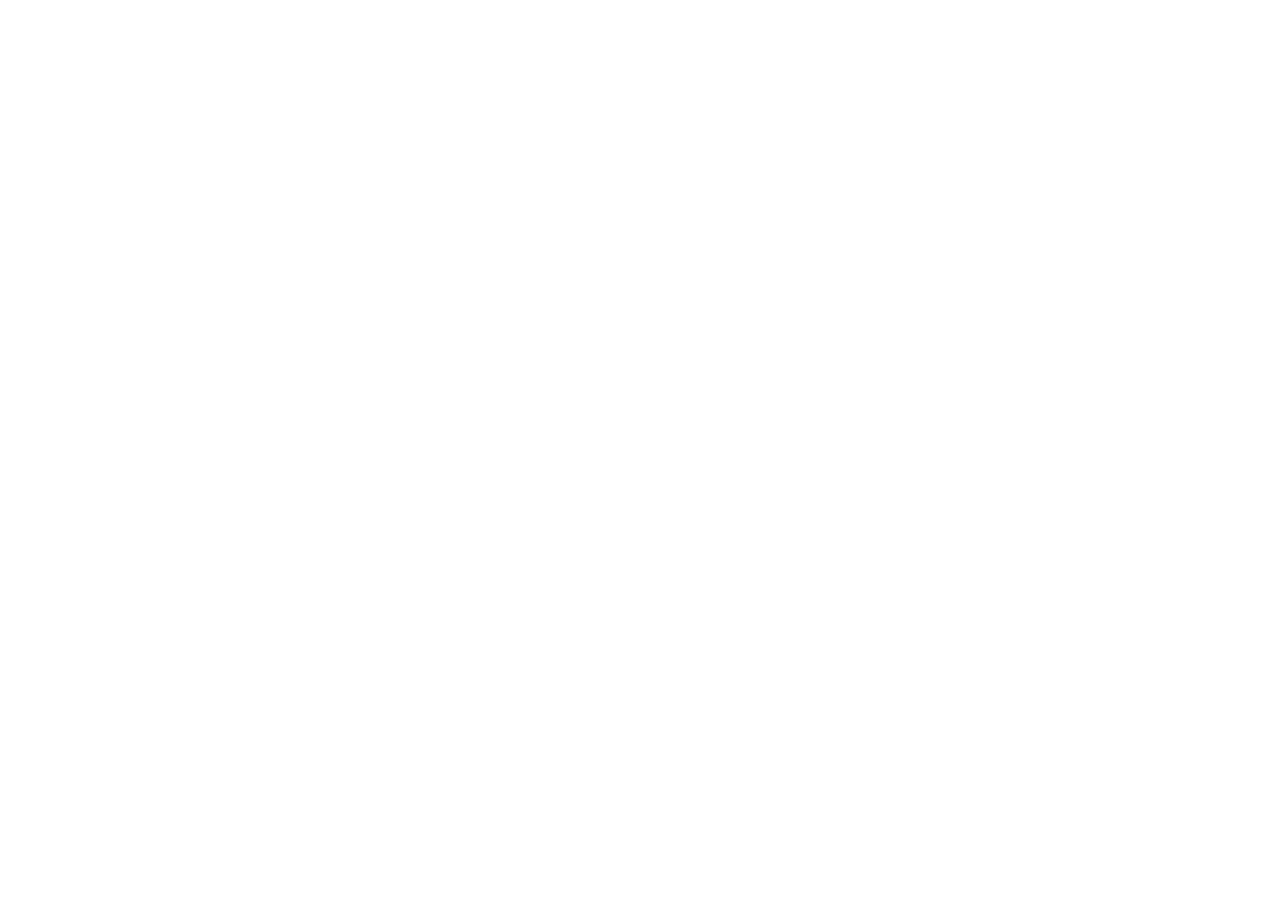
==== src/Pages/Montar_pc/index.html @ 20a22a96 "feat:Criando tela montar pc" ====
<!DOCTYPE html>
<html lang="pt-br">
<head>
   <link rel="stylesheet" href="./style.css">
    <meta charset="UTF-8">
    <meta http-equiv="X-UA-Compatible" content="IE=edge">
    <meta name="viewport" content="width=device-width, initial-scale=1.0">
    <title>Projeto</title>
</head>
<body>
    

 <script src="./index.js"></script>   
</body>
</html>
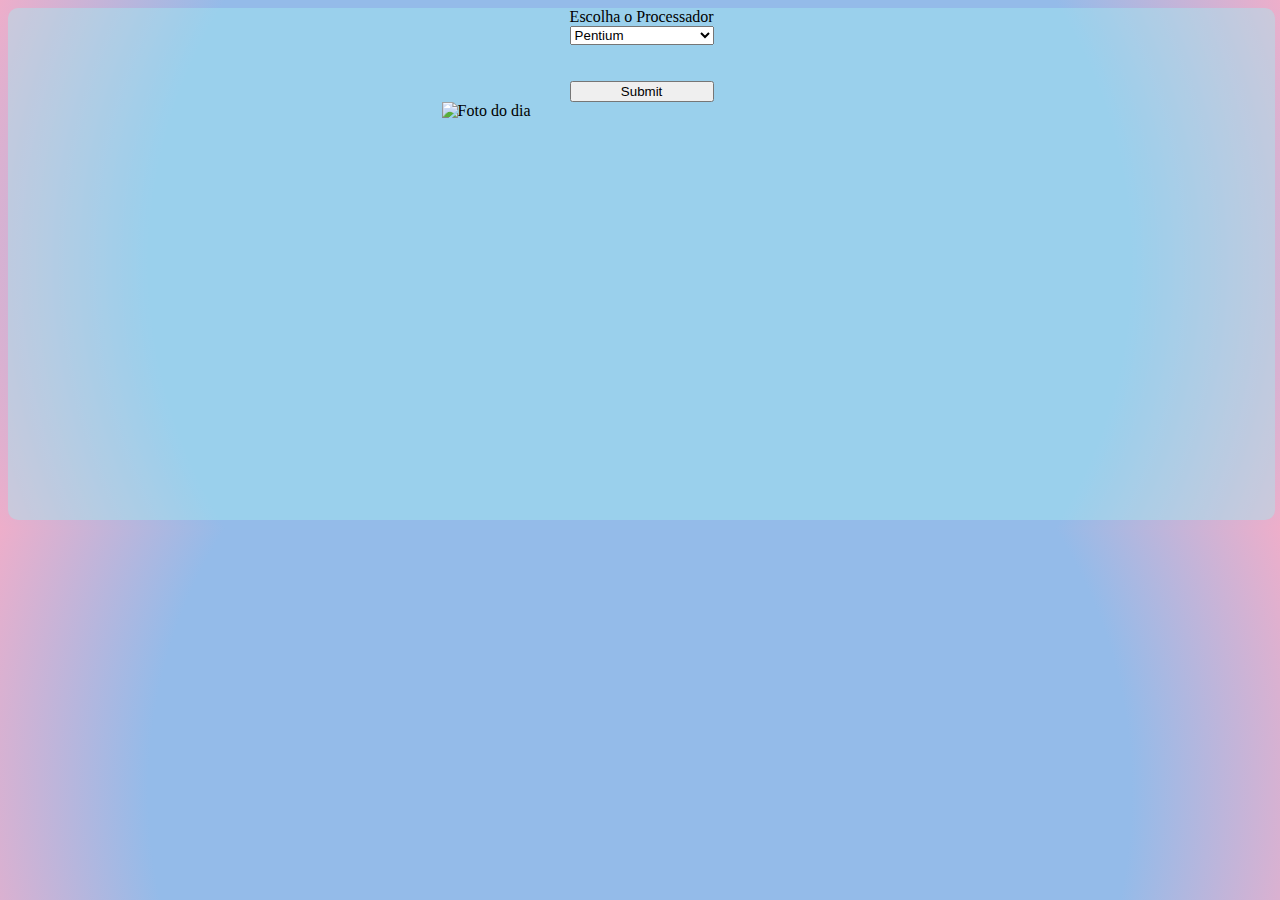
==== commit b7bcaca3: "perf:Modficantion in the mode of change the images" ====
--- a/src/Pages/Montar_pc/index.html
+++ b/src/Pages/Montar_pc/index.html
@@ -2,14 +2,76 @@
 <html lang="pt-br">
 <head>
    <link rel="stylesheet" href="./style.css">
-    <meta charset="UTF-8">
+    
+   <meta charset="UTF-8">
     <meta http-equiv="X-UA-Compatible" content="IE=edge">
     <meta name="viewport" content="width=device-width, initial-scale=1.0">
     <title>Projeto</title>
 </head>
 <body>
     
+    <div class="background">
+        <div class="processador">
+
+        </div>
+        <div class="PROCESSADOR_DIV">
+            <form >
+                <label  for="processador">Escolha o Processador</label>
+                <select onchange="change_image()" name="processador" id="processador">
+                  <optgroup label="Intel">
+                    <option value="1">Pentium</option>
+                    <option value="2">I3</option>
+                    <option value="3">I5</option>
+                    <option value="4">I7</option>
+                    <option value="5">I9</option>
+                  </optgroup>
+                  <optgroup label="AMD">
+                    <option value="Ryzen3">Ryzen 3</option>
+                    <option value="Ryzen5">Ryzen 5</option>
+                    <option value="Ryzen7">Ryzen 7</option>
+                    <option value="Ryzen9">Ryzen 9</option>
+
+                  </optgroup>
+                </select>
+              
+                <br><br>
+                <input  id="enviar"type="submit" value="Submit">
+                  
+            </form>
+            
+          </div>
+        
+          <div id="foto">
+            <img id="img" src="/assets/Processador/PROCESSADOR.png" alt="Foto do dia">
+        </div>  
+         <div class="MAE_DIV">
+
+        </div>  
+          <div class="RAM">
+
+        </div>
+        <div class="VIDEO">
+
+        </div>
+        <div class="HDSSD">
+
+        </div>
+        <div class="GABINETE">
+
+        </div>
+        <div class="FONTE">
+
+        </div>
+        <div class="MONITOR">
+
+        </div>
+        <div class="VERIFICAR">
+
+        </div>
+
+    </div>
 
  <script src="./index.js"></script>   
+ <script src="https://ajax.googleapis.com/ajax/libs/jquery/3.6.1/jquery.min.js"></script>
 </body>
 </html>--- a/src/Pages/Montar_pc/style.css
+++ b/src/Pages/Montar_pc/style.css
@@ -0,0 +1,37 @@
+*{
+   
+}
+body{
+  
+    background: radial-gradient(circle, rgba(148,187,233,1) 71%, rgba(238,174,202,1) 100%, rgba(148,187,233,1) 100%);
+}
+.background{
+
+    width:99vw;
+    height:40vw;
+    background-color:  rgba(162, 237, 240, 0.425) ;
+    border-radius: 10px;
+   flex-direction: column;
+
+}
+.PROCESSADOR_DIV{
+display: flex;
+flex-direction: row;
+justify-content: center;
+flex-direction: row;
+}
+
+form{
+    display: flex;
+    flex-direction: column;
+}
+#foto{
+    display: flex;
+justify-content: center;    
+
+}
+
+#img{
+    width: 400px;
+    height: fit-content;
+}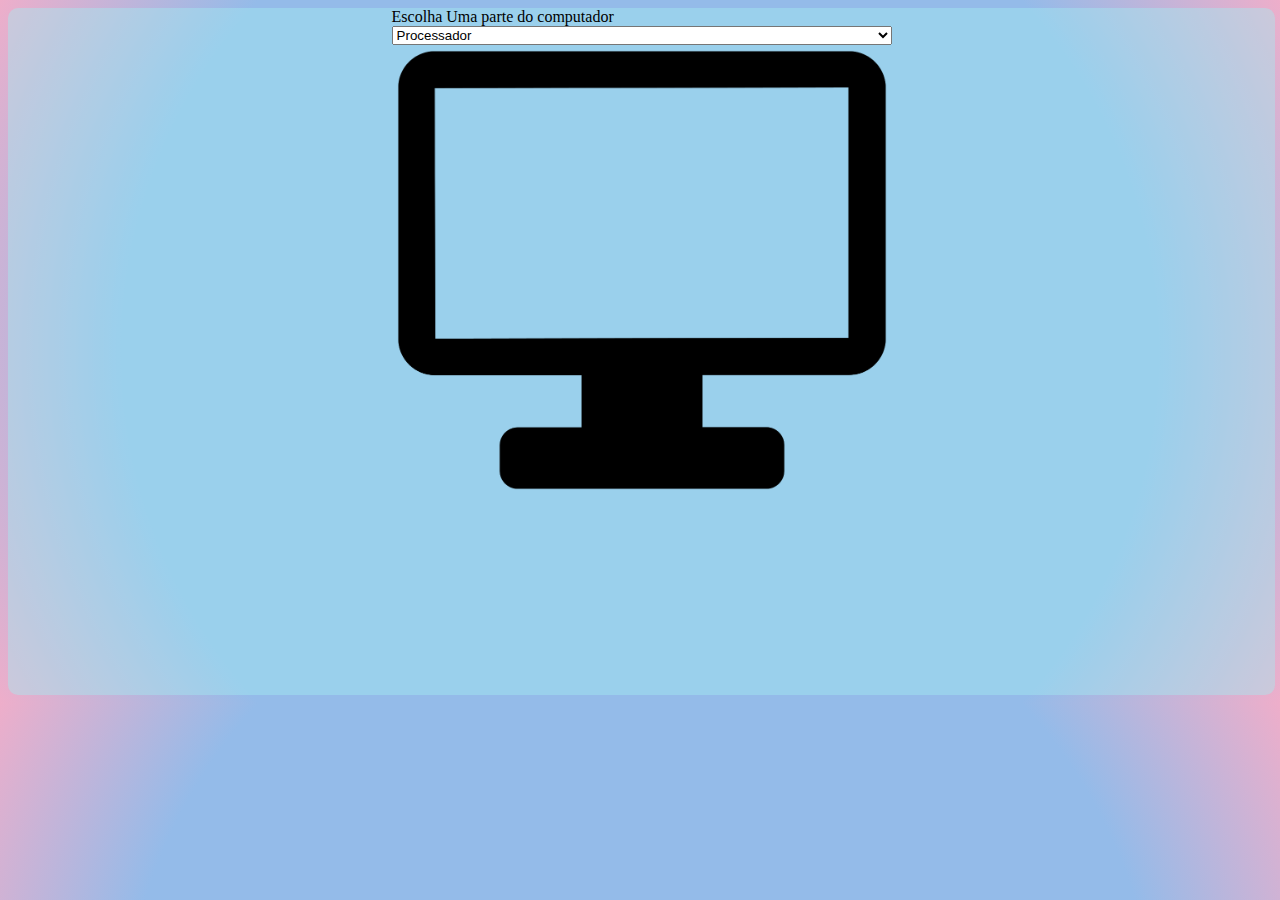
==== commit 7d1c9615: "feat:Change de body of the build menu for aplicate the new mapmode" ====
--- a/src/Pages/Montar_pc/index.html
+++ b/src/Pages/Montar_pc/index.html
@@ -11,65 +11,45 @@
 <body>
     
     <div class="background">
-        <div class="processador">
+        <div class="Formulario_geral">
 
         </div>
         <div class="PROCESSADOR_DIV">
             <form >
-                <label  for="processador">Escolha o Processador</label>
-                <select onchange="change_image()" name="processador" id="processador">
-                  <optgroup label="Intel">
-                    <option value="1">Pentium</option>
-                    <option value="2">I3</option>
-                    <option value="3">I5</option>
-                    <option value="4">I7</option>
-                    <option value="5">I9</option>
-                  </optgroup>
-                  <optgroup label="AMD">
-                    <option value="Ryzen3">Ryzen 3</option>
-                    <option value="Ryzen5">Ryzen 5</option>
-                    <option value="Ryzen7">Ryzen 7</option>
-                    <option value="Ryzen9">Ryzen 9</option>
-
+                <label  for="processador">Escolha Uma parte do computador</label>
+                <select onchange="change_image()" name="processador" id="formu">
+                  <optgroup label="Peças">
+                    <option value="Processador">Processador</option>
+                    <option value="Placa Mãe">Placa Mãe</option>
+                    <option value="Placa de Video">Placa de Video</option>
+                    <option value="Memoria Ram">Memoria Ram</option>
+                    <option value="SSHD">HD e SSD</option>                
                   </optgroup>
                 </select>
               
-                <br><br>
-                <input  id="enviar"type="submit" value="Submit">
+                <img class="pc" src= "/assets/Processador/computer.png"  >
                   
             </form>
             
           </div>
         
-          <div id="foto">
-            <img id="img" src="/assets/Processador/PROCESSADOR.png" alt="Foto do dia">
-        </div>  
-         <div class="MAE_DIV">
+      
 
-        </div>  
-          <div class="RAM">
+<div id="tabela">
 
-        </div>
-        <div class="VIDEO">
+  
+  
 
-        </div>
-        <div class="HDSSD">
+      
+</form>
 
-        </div>
-        <div class="GABINETE">
 
-        </div>
-        <div class="FONTE">
 
-        </div>
-        <div class="MONITOR">
 
-        </div>
-        <div class="VERIFICAR">
 
-        </div>
 
-    </div>
+
+</div>
 
  <script src="./index.js"></script>   
  <script src="https://ajax.googleapis.com/ajax/libs/jquery/3.6.1/jquery.min.js"></script>
--- a/src/Pages/Montar_pc/style.css
+++ b/src/Pages/Montar_pc/style.css
@@ -1,37 +1,45 @@
-*{
-   
+body {
+
+    background: radial-gradient(circle, rgba(148, 187, 233, 1) 71%, rgba(238, 174, 202, 1) 100%, rgba(148, 187, 233, 1) 100%);
 }
-body{
-  
-    background: radial-gradient(circle, rgba(148,187,233,1) 71%, rgba(238,174,202,1) 100%, rgba(148,187,233,1) 100%);
-}
-.background{
 
-    width:99vw;
-    height:40vw;
-    background-color:  rgba(162, 237, 240, 0.425) ;
+.background {
+
+    width: 99vw;
+ 
+    background-color: rgba(162, 237, 240, 0.425);
     border-radius: 10px;
-   flex-direction: column;
+    flex-direction: column;
 
 }
-.PROCESSADOR_DIV{
-display: flex;
-flex-direction: row;
-justify-content: center;
-flex-direction: row;
+
+.PROCESSADOR_DIV {
+    display: flex;
+    flex-direction: row;
+    justify-content: center;
+    flex-direction: row;
 }
 
-form{
+form {
     display: flex;
     flex-direction: column;
 }
-#foto{
-    display: flex;
-justify-content: center;    
 
+#foto {
+
+width: 50vh;
 }
 
-#img{
-    width: 400px;
+#img {
+    width: 30%;
     height: fit-content;
+}
+#tabela{
+padding: 100px;
+    display: flex;
+    flex-flow: row wrap;
+}
+
+.pc{
+    width:500px;
 }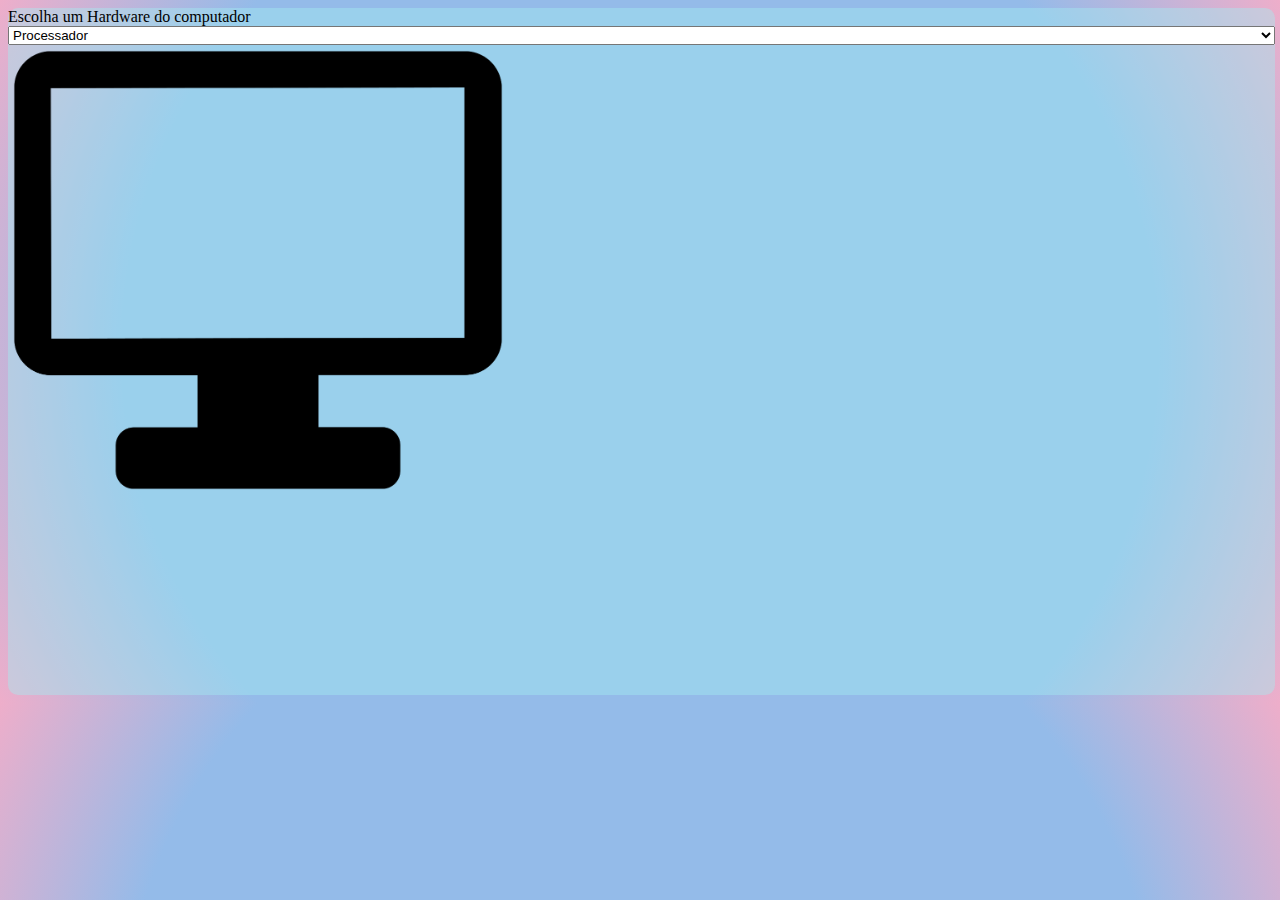
==== commit 6be48906: "add: new hardware itens in Database" ====
--- a/src/Pages/Montar_pc/index.html
+++ b/src/Pages/Montar_pc/index.html
@@ -14,10 +14,10 @@
         <div class="Formulario_geral">
 
         </div>
-        <div class="PROCESSADOR_DIV">
+        <div class="section">
             <form >
-                <label  for="processador">Escolha Uma parte do computador</label>
-                <select onchange="change_image()" name="processador" id="formu">
+                <label  for="Droplist">Escolha um Hardware do computador</label>
+                <select onchange="trocaformularios()" name="Droplist" id="formu">
                   <optgroup label="Peças">
                     <option value="Processador">Processador</option>
                     <option value="Placa Mãe">Placa Mãe</option>
@@ -32,14 +32,14 @@
             </form>
             
           </div>
-        
-      
-
-<div id="tabela">
-
-  
+         
+   <div class="section_2">
+        <div id="tabela">
+    
+        </div>
   
 
+  </div>
       
 </form>
 
